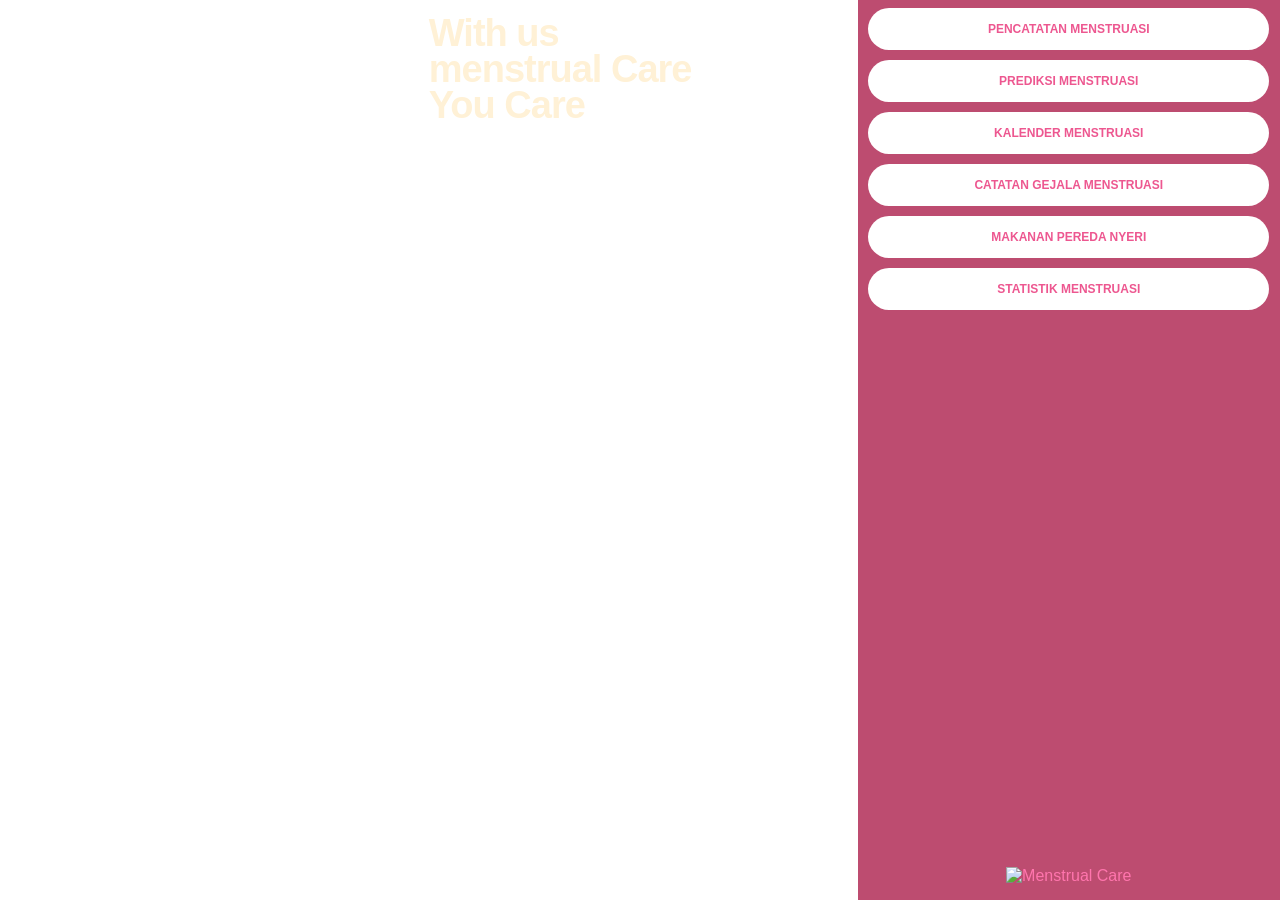
==== Beranda.html @ dc179a5b "Update Beranda.html" ====
<!doctype html>
<html lang="id">
  <head>
    <meta charset="UTF-8" />
    <meta name="viewport" content="width=device-width, initial-scale=1.0" />

    <title>Menstrual Care</title>

    <link rel="stylesheet" href="Beranda.css" />
  </head>

  <body>
    <div class="beranda">
      <!-- BAGIAN KIRI -->
      <div class="left-content">
        <div class="slogan">
          <h1>
            With us<br />
            menstrual Care<br />
            You Care<br />
          </h1>
        </div>
      </div>
      <!-- BAGIAN KANAN -->
      <div class="right-content">
        <!-- MENU -->
        <div class="menu">
          <button>PENCATATAN MENSTRUASI</button>

          <button>PREDIKSI MENSTRUASI</button>

          <button>KALENDER MENSTRUASI</button>

          <button>CATATAN GEJALA MENSTRUASI</button>

          <button>MAKANAN PEREDA NYERI</button>

          <button>STATISTIK MENSTRUASI</button>
        </div>

        <!-- LOGO -->
        <div class="logo">
          <img
            src="C:\Users\ilham\Documents\GitHub\KesehatanDatangBulan\Logo.png"
            alt="Menstrual Care"
          />
        </div>
      </div>
    </div>
    <script src="Beranda.js"></script>
  </body>
</html>
---- Beranda.css ----
* {
  margin: 0;
  padding: 0;
  box-sizing: border-box;
}

body {
  font-family: Arial, Helvetica, sans-serif;

  background-color: #ffffff;

  overflow: hidden;
}

/* ================================= */
/* HALAMAN BERANDA */
/* ================================= */

.beranda {
  width: 100%;
  height: 100vh;

  display: flex;

  overflow: hidden;
}

/* ================================= */
/* BAGIAN KIRI */
/* ================================= */

.left-content {
  width: 67%;
  height: 100%;

  background-image: url("C:/Users/ilham/Documents/GitHub/KesehatanDatangBulan/BackgroundBeranda.jpg");
  background-size: cover;
  background-position: center;

  position: relative;
  overflow: hidden;
}

/* ================================= */
/* FOTO */
/* ================================= */

.foto {
  width: 50%;

  height: 100%;

  overflow: hidden;
}

.foto img {
  width: 85%;

  height: 85%;

  object-fit: cover;

  object-position: 10% center;

  display: block;
}

/* ================================= */
/* SLOGAN */
/* ================================= */

.slogan {
  position: absolute;

  top: 15px;
  left: 50%;

  width: 45%;
}

.slogan h1 {
  color: #fff1d6;

  font-size: 38px;

  line-height: 0.95;

  font-weight: bold;

  letter-spacing: -1px;
}

/* ================================= */
/* BAGIAN KANAN */
/* ================================= */

.right-content {
  width: 33%;

  height: 100%;

  background-color: #bd4c70;

  display: flex;

  flex-direction: column;

  align-items: center;

  position: relative;
}

/* ================================= */
/* MENU */
/* ================================= */

.menu {
  width: 95%;

  padding-top: 8px;

  display: flex;

  flex-direction: column;

  gap: 10px;
}

.menu button {
  width: 100%;

  min-height: 42px;

  border: none;

  border-radius: 30px;

  background-color: white;

  color: #ed5790;

  font-size: 12px;

  font-weight: bold;

  cursor: pointer;

  transition: 0.3s;
}

.menu button:hover {
  background-color: #ffe4ed;

  transform: scale(1.02);
}

/* ================================= */
/* LOGO MENSTRUAL CARE */
/* ================================= */

.logo {
  position: absolute;

  bottom: 15px;

  left: 50%;

  transform: translateX(-50%);

  width: 90%;

  text-align: center;

  color: #ff75ad;
}

/* MENSTRUAL */

.menstrual {
  font-size: 32px;

  font-weight: 900;

  font-style: italic;

  letter-spacing: -2px;

  transform: rotate(-5deg);
}

/* CARE */

.care {
  font-size: 28px;

  font-weight: bold;

  font-style: italic;

  color: #ffd0c7;

  margin-top: -8px;

  transform: rotate(-5deg);
}

/* ================================= */
/* RESPONSIVE */
/* ================================= */

@media (max-width: 768px) {
  .beranda {
    flex-direction: column;

    overflow: auto;

    height: auto;
  }

  .left-content {
    width: 100%;

    height: 500px;
  }

  .right-content {
    width: 100%;

    min-height: 500px;
  }

  .slogan h1 {
    font-size: 30px;
  }

  .menu {
    width: 90%;
  }
}
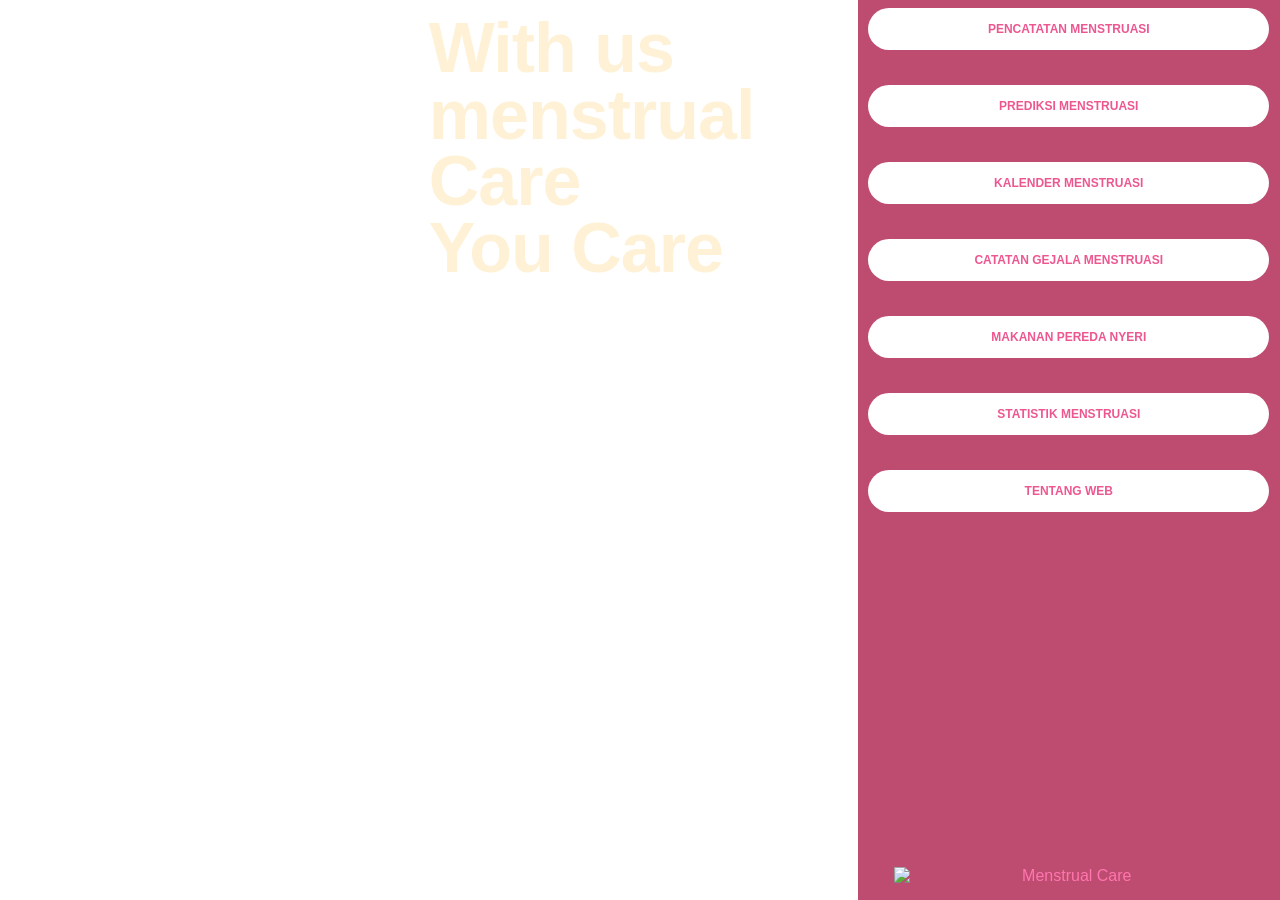
==== commit c7705304: "Update Beranda.html" ====
--- a/Beranda.html
+++ b/Beranda.html
@@ -36,6 +36,8 @@
           <button>MAKANAN PEREDA NYERI</button>
 
           <button>STATISTIK MENSTRUASI</button>
+
+          <button>TENTANG WEB</button>
         </div>
 
         <!-- LOGO -->
--- a/Beranda.css
+++ b/Beranda.css
@@ -81,7 +81,7 @@
 .slogan h1 {
   color: #fff1d6;
 
-  font-size: 38px;
+  font-size: 70px;
 
   line-height: 0.95;
 
@@ -123,7 +123,7 @@
 
   flex-direction: column;
 
-  gap: 10px;
+  gap: 35px;
 }
 
 .menu button {
@@ -176,32 +176,24 @@
 
 /* MENSTRUAL */
 
-.menstrual {
-  font-size: 32px;
-
-  font-weight: 900;
-
-  font-style: italic;
-
-  letter-spacing: -2px;
-
-  transform: rotate(-5deg);
-}
-
-/* CARE */
-
-.care {
-  font-size: 28px;
-
-  font-weight: bold;
-
-  font-style: italic;
-
-  color: #ffd0c7;
-
-  margin-top: -8px;
-
-  transform: rotate(-5deg);
+.logo {
+  position: absolute;
+
+  bottom: 15px;
+  left: 50%;
+
+  transform: translateX(-50%);
+
+  width: 350px;
+
+  text-align: center;
+}
+
+.logo img {
+  width: 100%;
+  height: auto;
+
+  display: block;
 }
 
 /* ================================= */
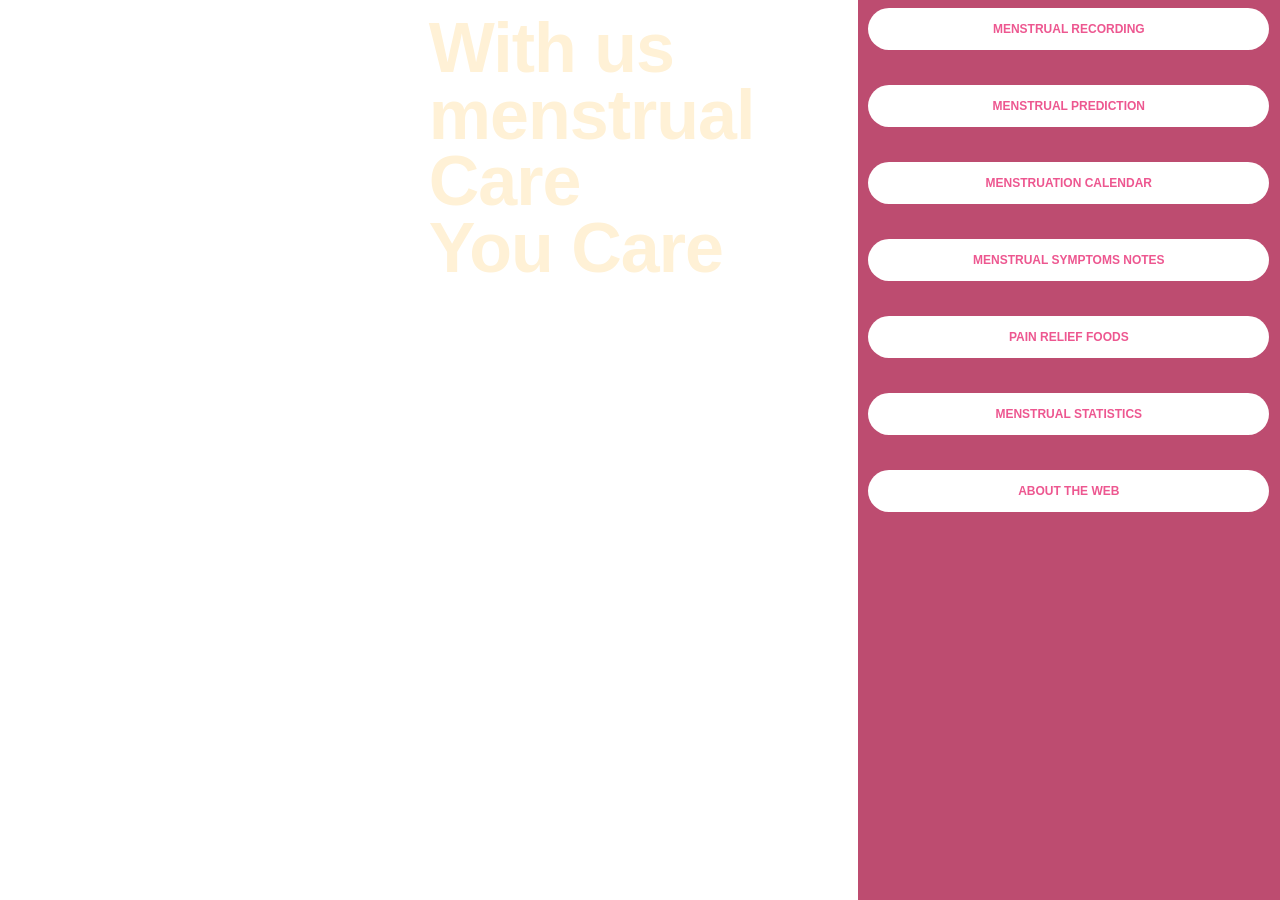
==== commit 5e12aed4: "Update Beranda.html" ====
--- a/Beranda.html
+++ b/Beranda.html
@@ -25,19 +25,33 @@
       <div class="right-content">
         <!-- MENU -->
         <div class="menu">
-          <button>PENCATATAN MENSTRUASI</button>
+          <button onclick="window.location.href = 'Pencatatan.html'">
+            MENSTRUAL RECORDING
+          </button>
 
-          <button>PREDIKSI MENSTRUASI</button>
+          <button onclick="window.location.href = 'Prediksi.html'">
+            MENSTRUAL PREDICTION
+          </button>
 
-          <button>KALENDER MENSTRUASI</button>
+          <button onclick="window.location.href = 'Kalender.html'">
+            MENSTRUATION CALENDAR
+          </button>
 
-          <button>CATATAN GEJALA MENSTRUASI</button>
+          <button onclick="window.location.href = 'Gejala.html'">
+            MENSTRUAL SYMPTOMS NOTES
+          </button>
 
-          <button>MAKANAN PEREDA NYERI</button>
+          <button onclick="window.location.href = 'Makanan.html'">
+            PAIN RELIEF FOODS
+          </button>
 
-          <button>STATISTIK MENSTRUASI</button>
+          <button onclick="window.location.href = 'Statistik.html'">
+            MENSTRUAL STATISTICS
+          </button>
 
-          <button>TENTANG WEB</button>
+          <button onclick="window.location.href = 'Tentang.html'">
+            ABOUT THE WEB
+          </button>
         </div>
 
         <!-- LOGO -->
--- a/Beranda.css
+++ b/Beranda.css
@@ -179,7 +179,7 @@
 .logo {
   position: absolute;
 
-  bottom: 15px;
+  bottom: -25px;
   left: 50%;
 
   transform: translateX(-50%);
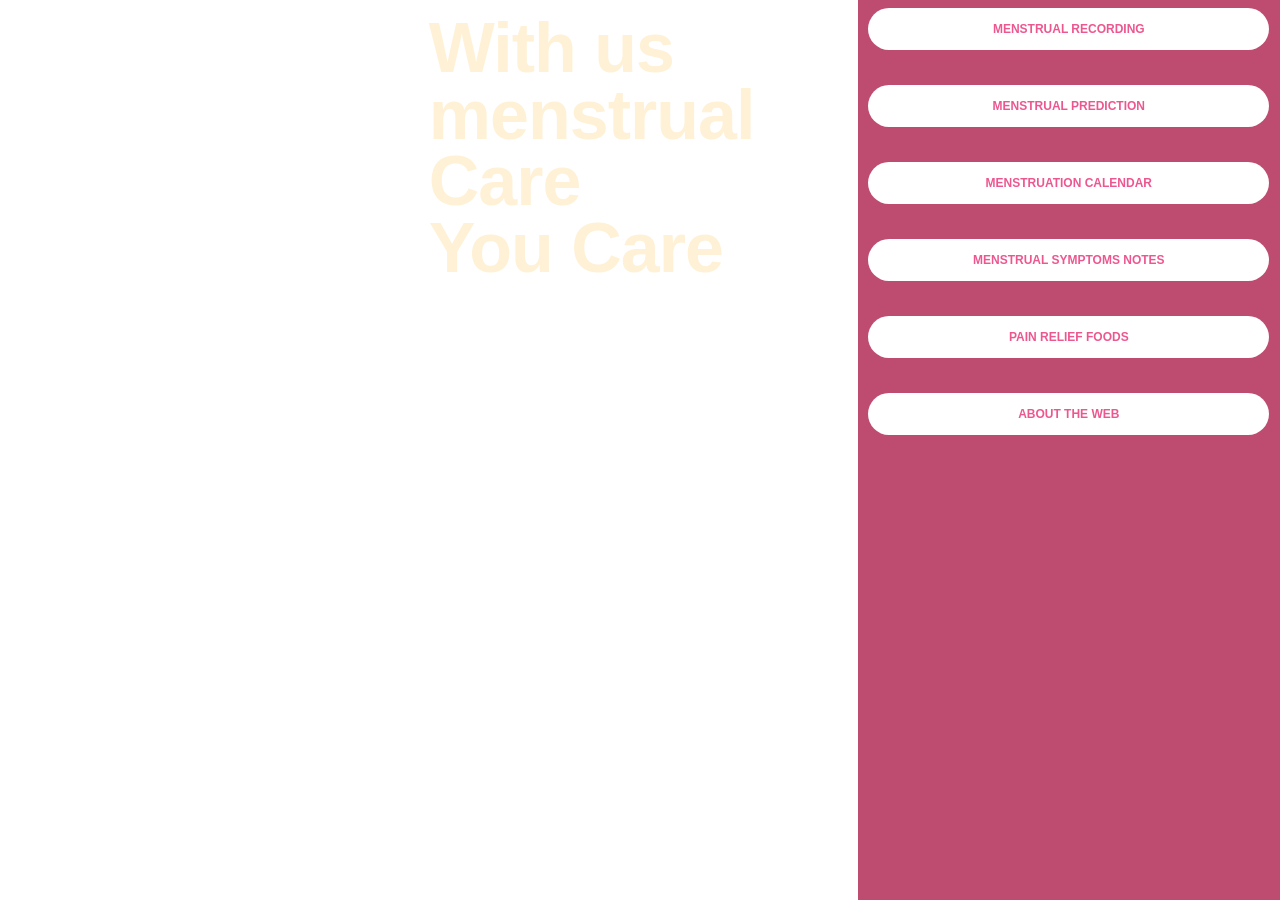
==== commit b7442d15: "Update Beranda.html" ====
--- a/Beranda.html
+++ b/Beranda.html
@@ -37,16 +37,12 @@
             MENSTRUATION CALENDAR
           </button>
 
-          <button onclick="window.location.href = 'Gejala.html'">
+          <button onclick="window.location.href = 'CatatanGejala.html'">
             MENSTRUAL SYMPTOMS NOTES
           </button>
 
           <button onclick="window.location.href = 'Makanan.html'">
             PAIN RELIEF FOODS
-          </button>
-
-          <button onclick="window.location.href = 'Statistik.html'">
-            MENSTRUAL STATISTICS
           </button>
 
           <button onclick="window.location.href = 'Tentang.html'">
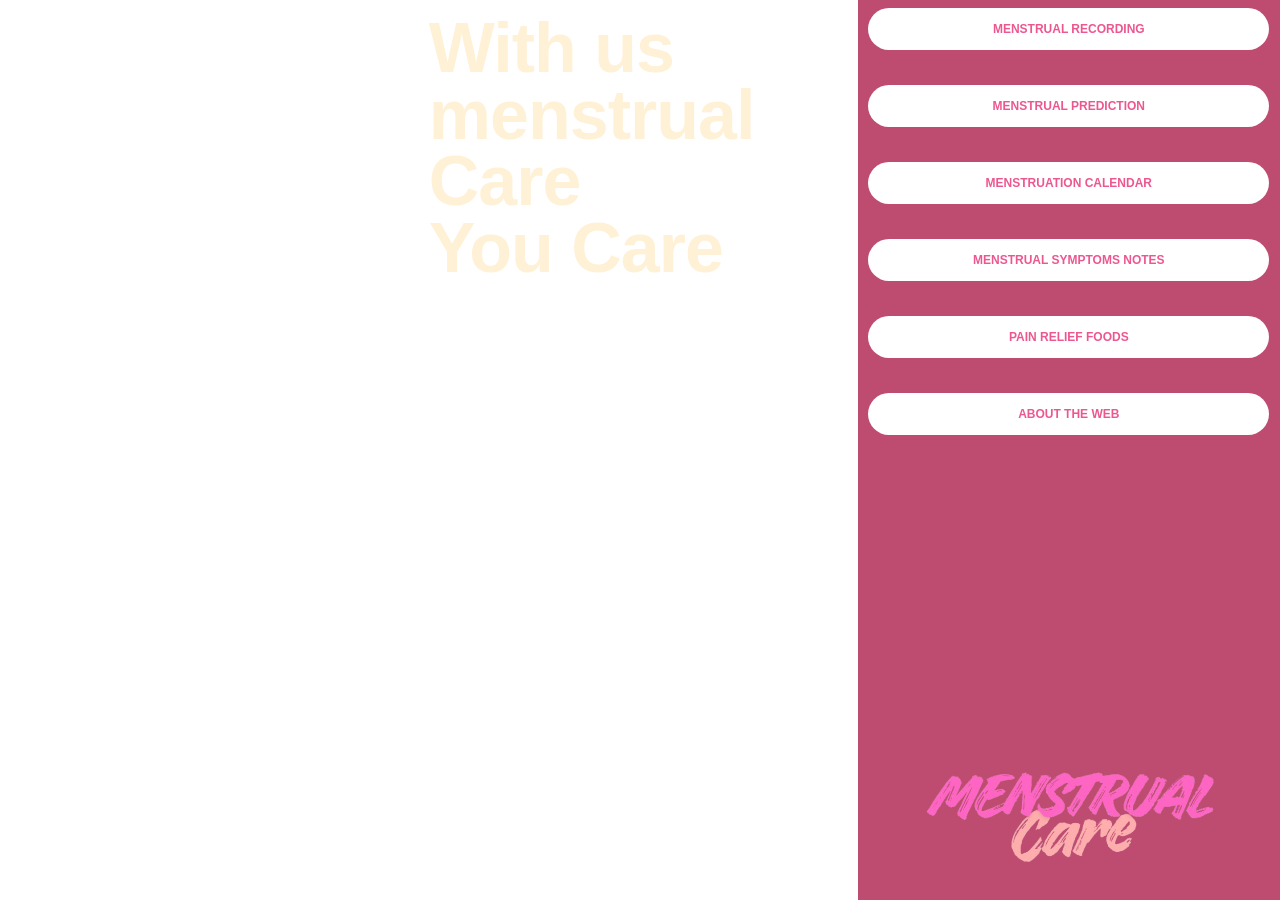
==== commit 27212725: "Update Beranda.html" ====
--- a/Beranda.html
+++ b/Beranda.html
@@ -52,10 +52,7 @@
 
         <!-- LOGO -->
         <div class="logo">
-          <img
-            src="C:\Users\ilham\Documents\GitHub\KesehatanDatangBulan\Logo.png"
-            alt="Menstrual Care"
-          />
+          <img src="Logo.png" alt="Menstrual Care" />
         </div>
       </div>
     </div>
--- a/Beranda.css
+++ b/Beranda.css
@@ -33,7 +33,7 @@
   width: 67%;
   height: 100%;
 
-  background-image: url("C:/Users/ilham/Documents/GitHub/KesehatanDatangBulan/BackgroundBeranda.jpg");
+  background-image: url("BackgroundBeranda.jpg");
   background-size: cover;
   background-position: center;
 
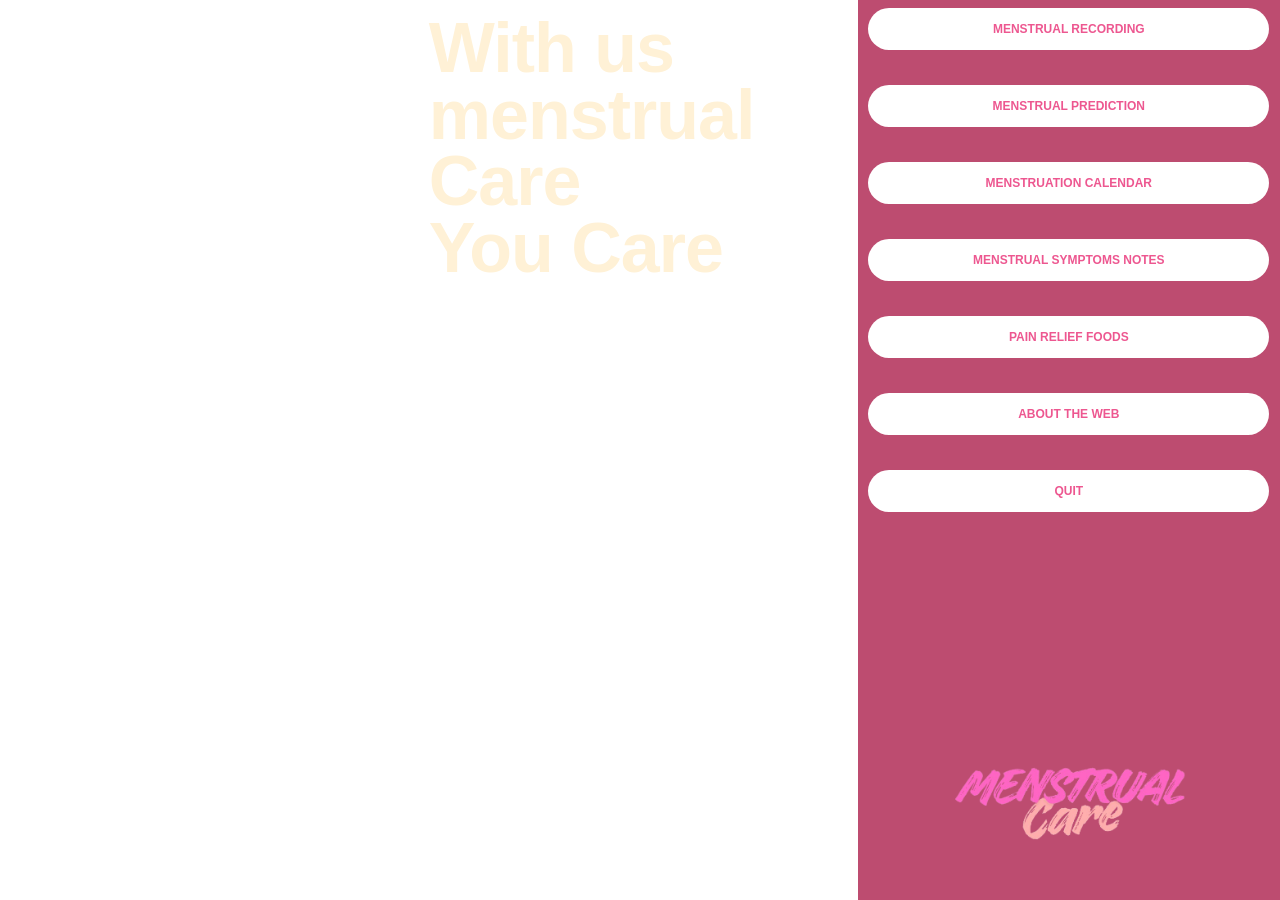
==== commit 23734987: "Update Beranda.html" ====
--- a/Beranda.html
+++ b/Beranda.html
@@ -48,6 +48,8 @@
           <button onclick="window.location.href = 'Tentang.html'">
             ABOUT THE WEB
           </button>
+
+          <button onclick="window.location.href = 'index.html'">QUIT</button>
         </div>
 
         <!-- LOGO -->
--- a/Beranda.css
+++ b/Beranda.css
@@ -6,9 +6,7 @@
 
 body {
   font-family: Arial, Helvetica, sans-serif;
-
   background-color: #ffffff;
-
   overflow: hidden;
 }
 
@@ -19,9 +17,8 @@
 .beranda {
   width: 100%;
   height: 100vh;
-
+  min-height: 100vh;
   display: flex;
-
   overflow: hidden;
 }
 
@@ -32,61 +29,45 @@
 .left-content {
   width: 67%;
   height: 100%;
-
+  /* Jika file di repositori berakhiran kapital, ganti ke BackgroundBeranda.JPG */
   background-image: url("BackgroundBeranda.jpg");
   background-size: cover;
   background-position: center;
-
+  background-repeat: no-repeat;
   position: relative;
   overflow: hidden;
 }
 
 /* ================================= */
-/* FOTO */
+/* FOTO & SLOGAN */
 /* ================================= */
 
 .foto {
   width: 50%;
-
   height: 100%;
-
   overflow: hidden;
 }
 
 .foto img {
   width: 85%;
-
   height: 85%;
-
   object-fit: cover;
-
   object-position: 10% center;
-
   display: block;
 }
 
-/* ================================= */
-/* SLOGAN */
-/* ================================= */
-
 .slogan {
   position: absolute;
-
   top: 15px;
   left: 50%;
-
   width: 45%;
 }
 
 .slogan h1 {
   color: #fff1d6;
-
   font-size: 70px;
-
   line-height: 0.95;
-
   font-weight: bold;
-
   letter-spacing: -1px;
 }
 
@@ -96,17 +77,11 @@
 
 .right-content {
   width: 33%;
-
   height: 100%;
-
   background-color: #bd4c70;
-
   display: flex;
-
   flex-direction: column;
-
   align-items: center;
-
   position: relative;
 }
 
@@ -116,83 +91,46 @@
 
 .menu {
   width: 95%;
-
   padding-top: 8px;
-
   display: flex;
-
   flex-direction: column;
-
   gap: 35px;
 }
 
 .menu button {
   width: 100%;
-
   min-height: 42px;
-
   border: none;
-
   border-radius: 30px;
-
   background-color: white;
-
   color: #ed5790;
-
   font-size: 12px;
-
   font-weight: bold;
-
   cursor: pointer;
-
   transition: 0.3s;
 }
 
 .menu button:hover {
   background-color: #ffe4ed;
-
   transform: scale(1.02);
 }
 
 /* ================================= */
-/* LOGO MENSTRUAL CARE */
+/* LOGO MENSTRUAL CARE (Diperbaiki) */
 /* ================================= */
 
 .logo {
   position: absolute;
-
-  bottom: 15px;
-
+  bottom: 10px;
   left: 50%;
-
   transform: translateX(-50%);
-
-  width: 90%;
-
-  text-align: center;
-
-  color: #ff75ad;
-}
-
-/* MENSTRUAL */
-
-.logo {
-  position: absolute;
-
-  bottom: -25px;
-  left: 50%;
-
-  transform: translateX(-50%);
-
-  width: 350px;
-
+  width: 280px;
   text-align: center;
 }
 
 .logo img {
   width: 100%;
   height: auto;
-
   display: block;
 }
 
@@ -201,24 +139,25 @@
 /* ================================= */
 
 @media (max-width: 768px) {
+  body {
+    overflow: auto;
+  }
+
   .beranda {
     flex-direction: column;
-
     overflow: auto;
-
     height: auto;
   }
 
   .left-content {
     width: 100%;
-
-    height: 500px;
+    height: 400px;
   }
 
   .right-content {
     width: 100%;
-
     min-height: 500px;
+    padding-bottom: 20px;
   }
 
   .slogan h1 {
@@ -228,4 +167,10 @@
   .menu {
     width: 90%;
   }
+
+  .logo {
+    position: relative;
+    bottom: 0;
+    margin-top: 20px;
+  }
 }
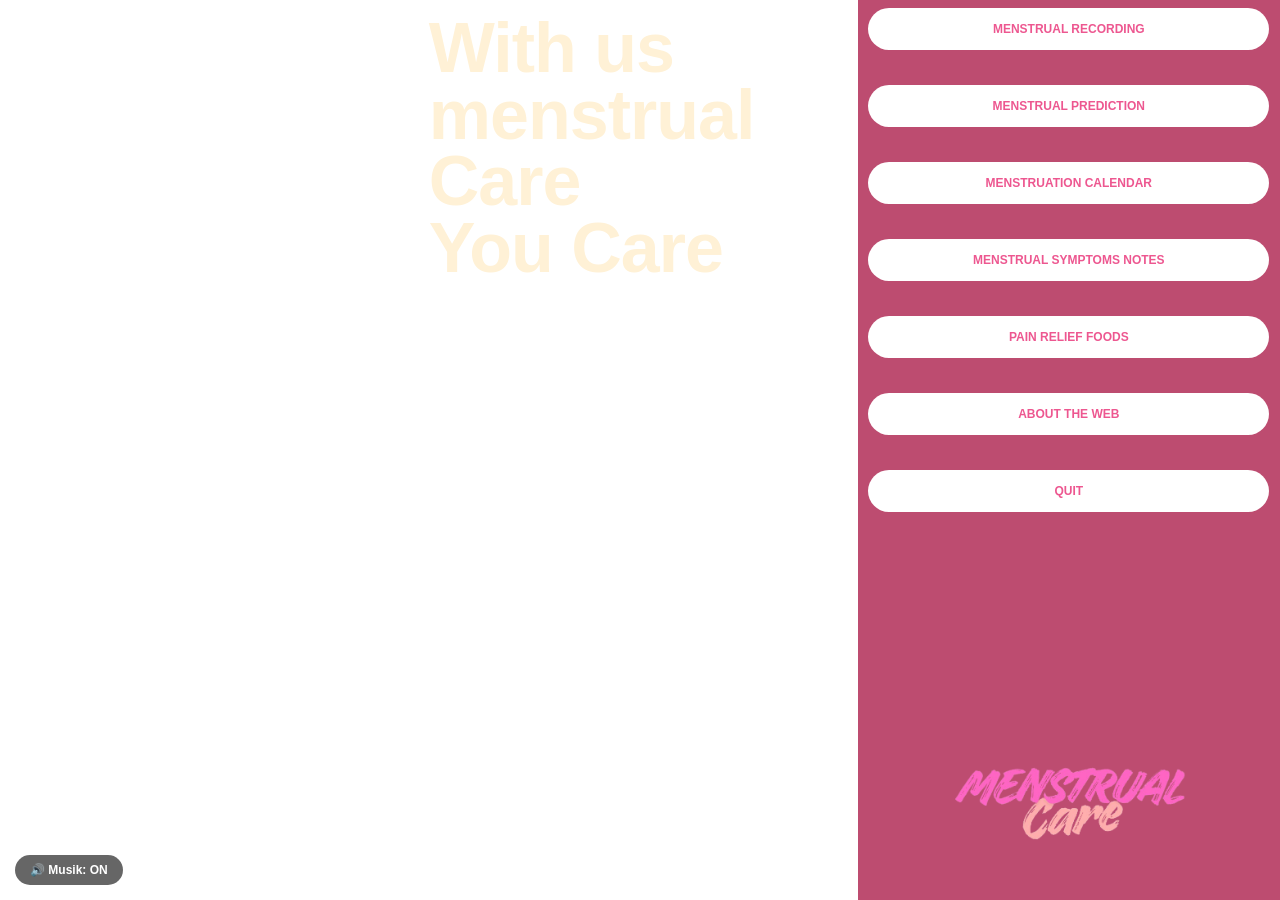
==== commit c6cf64fb: "Update Beranda.html" ====
--- a/Beranda.html
+++ b/Beranda.html
@@ -3,13 +3,17 @@
   <head>
     <meta charset="UTF-8" />
     <meta name="viewport" content="width=device-width, initial-scale=1.0" />
-
     <title>Menstrual Care</title>
-
     <link rel="stylesheet" href="Beranda.css" />
   </head>
 
   <body>
+    <!-- ELEMEN AUDIO BACKSOUND (Masukkan nama file musikmu di sini) -->
+    <audio id="bgMusic" loop>
+      <source src="AudioWebsite.mp3" type="audio/mpeg" />
+      Browser Anda tidak mendukung elemen audio.
+    </audio>
+
     <div class="beranda">
       <!-- BAGIAN KIRI -->
       <div class="left-content">
@@ -21,6 +25,7 @@
           </h1>
         </div>
       </div>
+
       <!-- BAGIAN KANAN -->
       <div class="right-content">
         <!-- MENU -->
@@ -58,6 +63,11 @@
         </div>
       </div>
     </div>
+
+    <!-- TOMBOL MUTE / PLAY MUSIK -->
+    <button id="musicToggleBtn" class="music-toggle-btn">🔊 Musik: ON</button>
+
+    <!-- SCRIPT JAVASCRIPT (Harus memanggil file .js, bukan .mp3) -->
     <script src="Beranda.js"></script>
   </body>
 </html>
--- a/Beranda.css
+++ b/Beranda.css
@@ -174,3 +174,25 @@
     margin-top: 20px;
   }
 }
+
+/* Tombol Kontrol Musik Melayang */
+.music-toggle-btn {
+  position: fixed;
+  bottom: 15px;
+  left: 15px;
+  z-index: 999;
+  background-color: rgba(0, 0, 0, 0.6);
+  color: #ffffff;
+  border: none;
+  padding: 8px 15px;
+  border-radius: 20px;
+  font-size: 12px;
+  font-weight: bold;
+  cursor: pointer;
+  transition: 0.2s;
+}
+
+.music-toggle-btn:hover {
+  background-color: rgba(0, 0, 0, 0.8);
+  transform: scale(1.05);
+}
